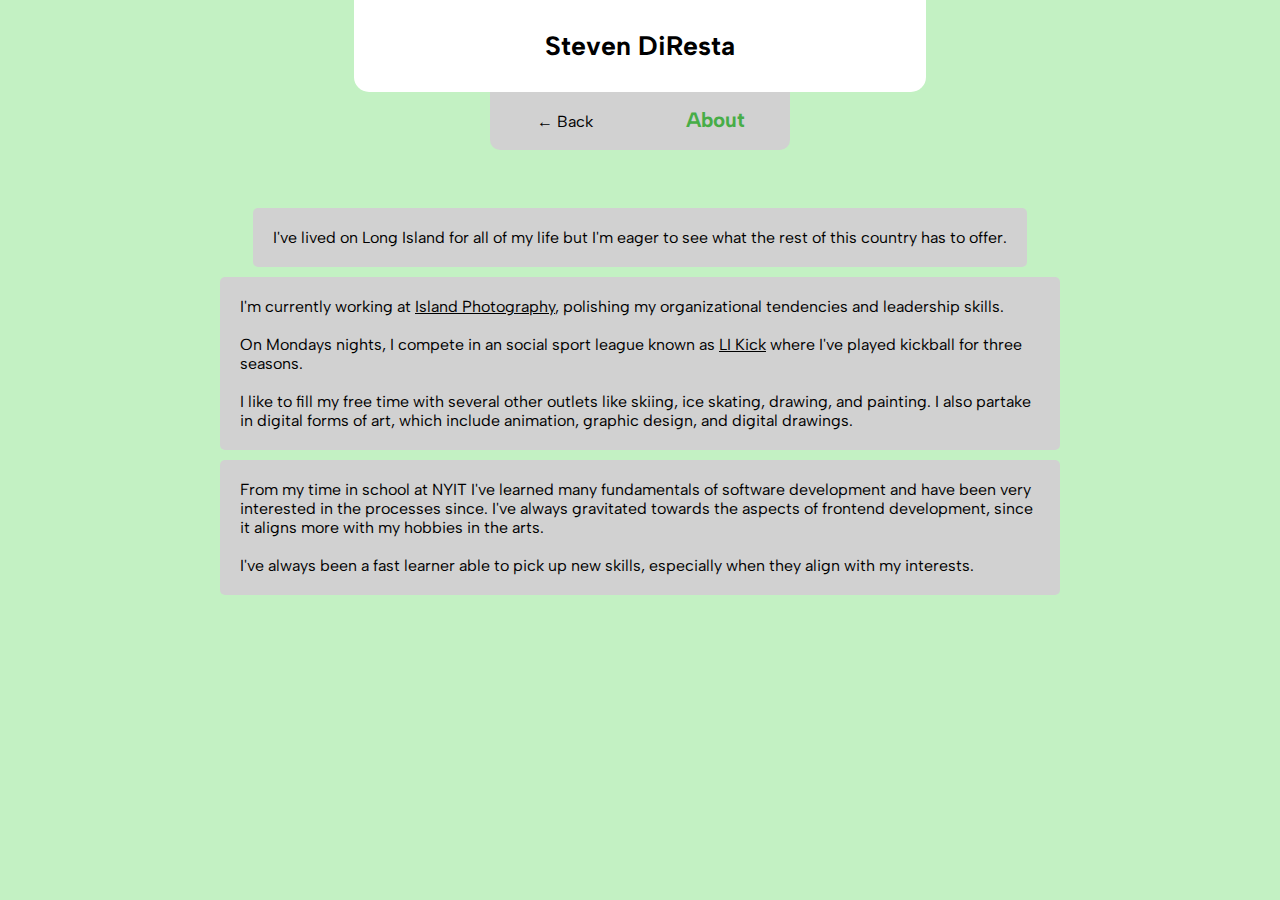
==== about.html @ 5f79bdd3 "firstCommit" ====
<!DOCTYPE html>
<html lang="en">
<head>
    <meta charset="UTF-8">
    <meta http-equiv="X-UA-Compatible" content="IE=edge">
    <meta name="viewport" content="width=device-width, initial-scale=1.0">
    <link rel="stylesheet" href="stylesAbout.css">
    <link href='https://fonts.googleapis.com/css?family=Albert Sans' rel='stylesheet'>
    <title>Links</title>
</head>
<body>
    
    <div class="headDiv">
        <h1>
            Steven DiResta
        </h1>
        <div class="h2div">
            <h2>
            <a href="index.html">
                    <button type="button" class="back">
                        ← Back
                    </button>
                </a>
            </h2>
            <h2>
                About
            </h2>
        </div>
    </div>
    
    <div class="abContainer">
        <div class="first Block">
            I've lived on Long Island for all of my life but I'm eager to see what the rest of this country has to offer.
        </div>

        <div class="second Block">
            I'm currently working at <a class="textlink" href="https://islandphoto.com" target="_blank">Island Photography</a>, polishing my organizational tendencies and leadership skills.
            <br><br>
            On Mondays nights, I compete in an social sport league known as <a class="textlink" href="https://www.li-kick.com/" target="_blank">LI Kick</a> where I've played kickball for three seasons.
            <br><br>
            I like to fill my free time with several other outlets like skiing, ice skating, drawing, and painting. I also partake in digital forms of art, which include animation, graphic design, and digital drawings.
        </div>

        <div class="third Block">
            From my time in school at NYIT I've learned many fundamentals of software development and have been very interested in the processes since. I've always gravitated towards the aspects of frontend development, since it aligns more with my hobbies in the arts.
            <br><br>
            I've always been a fast learner able to pick up new skills, especially when they align with my interests.
        </div>
        <div style="height: 5px; order: 10;" ></div>
    </div>


</body>
</html>
---- stylesAbout.css ----
button{
    border: none;
}
body{
    transition:  0.2s all ease-in-out;
    background-color: rgb(195, 241, 195);
}
*{
    font-family: 'Albert Sans';
}

.headDiv{
    display: flex;
    flex-direction: column;
    align-items: center;
    text-align: center;
}

.h2div{
    display: flex;
    flex-direction: row;
    background-color: rgb(209, 209, 209);
    width: 300px;
    position: absolute;
    top:90px;
    z-index: 4;
    border-bottom-left-radius: 10px;
    border-bottom-right-radius: 10px;
    align-items: baseline;
}

h1{
    width: 40vw;
    background: white;
    margin: auto;
    text-align: center;
    padding: 30px;
    border-bottom-left-radius: 15px;
    border-bottom-right-radius: 15px;
    top:0;
    position: absolute;
    font-size: 20pt;
    user-select: none;
    z-index: 5;
}

.back{
    background: none;
    font-size: 1rem;
}

h2{
    color:rgb(71, 173, 71);
    background-color: none;
    height: 100%;
    width: 50%;
    font-size: 1.3rem;
}

.abContainer{
    background-color:none;
    width: 100%;
    height: 100%;
    top: 200px;
    display: flex;
    flex-wrap: wrap;
    flex-direction: column;
    row-gap: 10px;
    column-gap: 30px;
    justify-content: center;
    align-items: center;
    align-content: center;
    position: relative;
}


.Block{
    max-width: 800px;
    background-color:rgb(209, 209, 209);
    padding: 20px;
    border-radius: 5px;
    font-size: 1rem;
}

@media (max-width: 600px) {
    h1{
        font-size: 1rem;
        width: 60vw;
    }
    .Block{
        font-size: 0.8rem;
    }
}

.first{
    order: 1;
}

.second{
    order: 2;
}

.third {
    order: 3;
}

.textlink{
    color: black;
}

@media (max-width: 800px) {
    .h2div{
        width: 200px;
        top: 75px;
    }
    h2{
        font-size: 1.1rem;
    }
    h1{
        font-size: 1.3rem;
    }

}
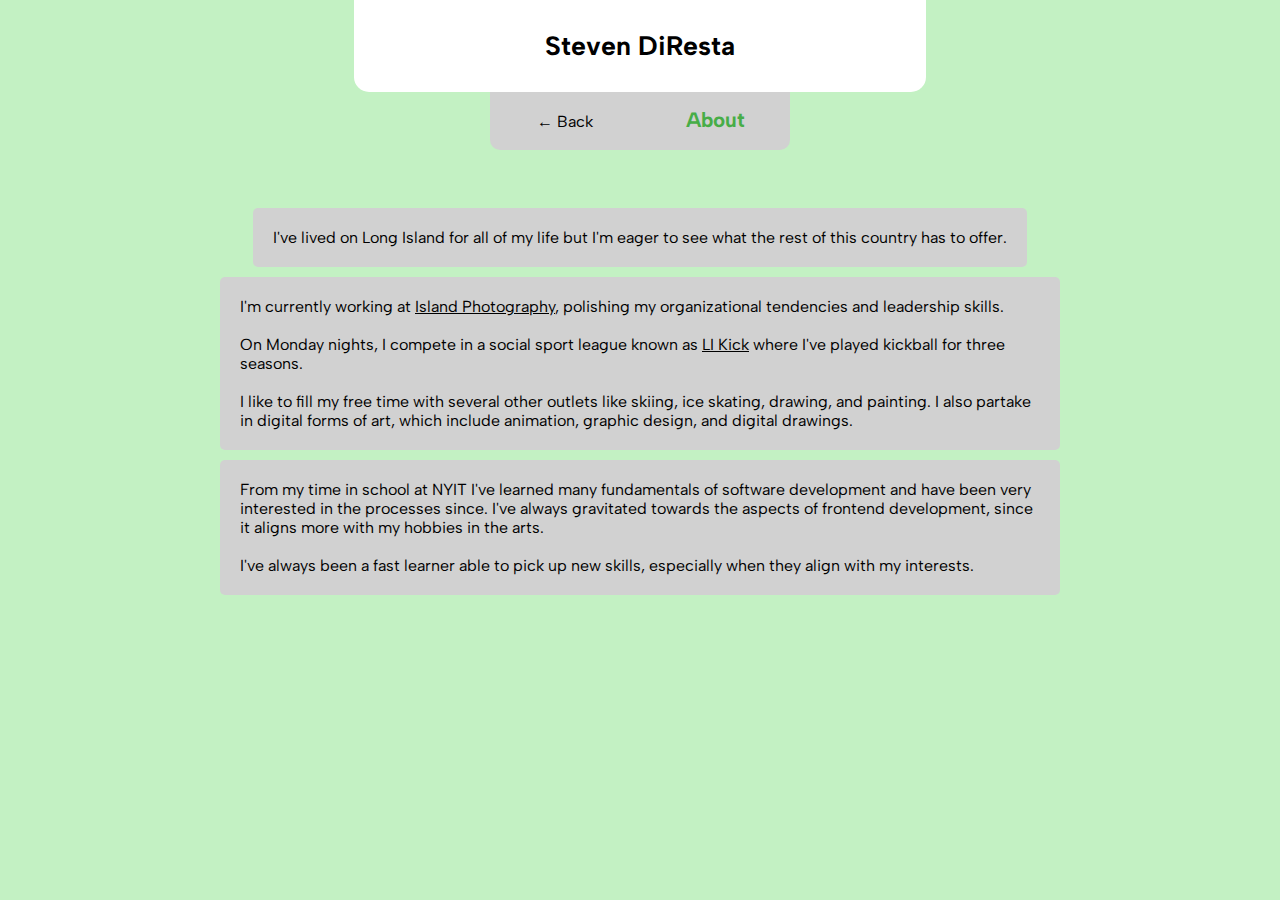
==== commit 388bb68f: "TypoCorrections" ====
--- a/about.html
+++ b/about.html
@@ -36,7 +36,7 @@
         <div class="second Block">
             I'm currently working at <a class="textlink" href="https://islandphoto.com" target="_blank">Island Photography</a>, polishing my organizational tendencies and leadership skills.
             <br><br>
-            On Mondays nights, I compete in an social sport league known as <a class="textlink" href="https://www.li-kick.com/" target="_blank">LI Kick</a> where I've played kickball for three seasons.
+            On Monday nights, I compete in a social sport league known as <a class="textlink" href="https://www.li-kick.com/" target="_blank">LI Kick</a> where I've played kickball for three seasons.
             <br><br>
             I like to fill my free time with several other outlets like skiing, ice skating, drawing, and painting. I also partake in digital forms of art, which include animation, graphic design, and digital drawings.
         </div>
--- a/stylesAbout.css
+++ b/stylesAbout.css
@@ -47,6 +47,7 @@
 .back{
     background: none;
     font-size: 1rem;
+    color: black;
 }
 
 h2{
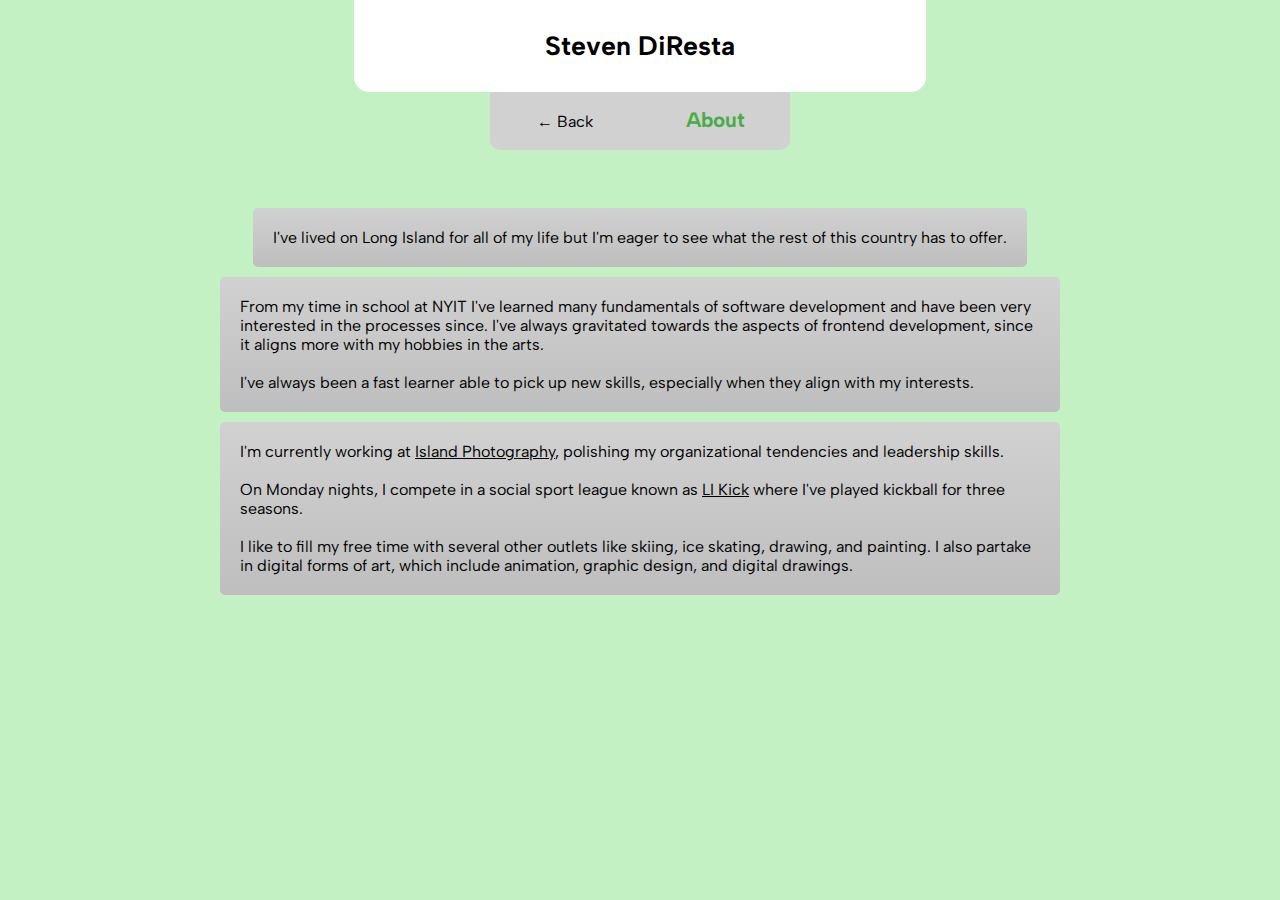
==== commit cf843e3b: "formatting adjustments" ====
--- a/about.html
+++ b/about.html
@@ -33,7 +33,7 @@
             I've lived on Long Island for all of my life but I'm eager to see what the rest of this country has to offer.
         </div>
 
-        <div class="second Block">
+        <div class="hobbies Block">
             I'm currently working at <a class="textlink" href="https://islandphoto.com" target="_blank">Island Photography</a>, polishing my organizational tendencies and leadership skills.
             <br><br>
             On Monday nights, I compete in a social sport league known as <a class="textlink" href="https://www.li-kick.com/" target="_blank">LI Kick</a> where I've played kickball for three seasons.
@@ -41,7 +41,7 @@
             I like to fill my free time with several other outlets like skiing, ice skating, drawing, and painting. I also partake in digital forms of art, which include animation, graphic design, and digital drawings.
         </div>
 
-        <div class="third Block">
+        <div class="nyit Block">
             From my time in school at NYIT I've learned many fundamentals of software development and have been very interested in the processes since. I've always gravitated towards the aspects of frontend development, since it aligns more with my hobbies in the arts.
             <br><br>
             I've always been a fast learner able to pick up new skills, especially when they align with my interests.
--- a/stylesAbout.css
+++ b/stylesAbout.css
@@ -77,7 +77,7 @@
 
 .Block{
     max-width: 800px;
-    background-color:rgb(209, 209, 209);
+    background-image: linear-gradient(rgb(209, 209, 209),rgb(190, 190, 190));
     padding: 20px;
     border-radius: 5px;
     font-size: 1rem;
@@ -97,12 +97,12 @@
     order: 1;
 }
 
-.second{
-    order: 2;
+.hobbies{
+    order: 3;
 }
 
-.third {
-    order: 3;
+.nyit {
+    order: 2;
 }
 
 .textlink{
